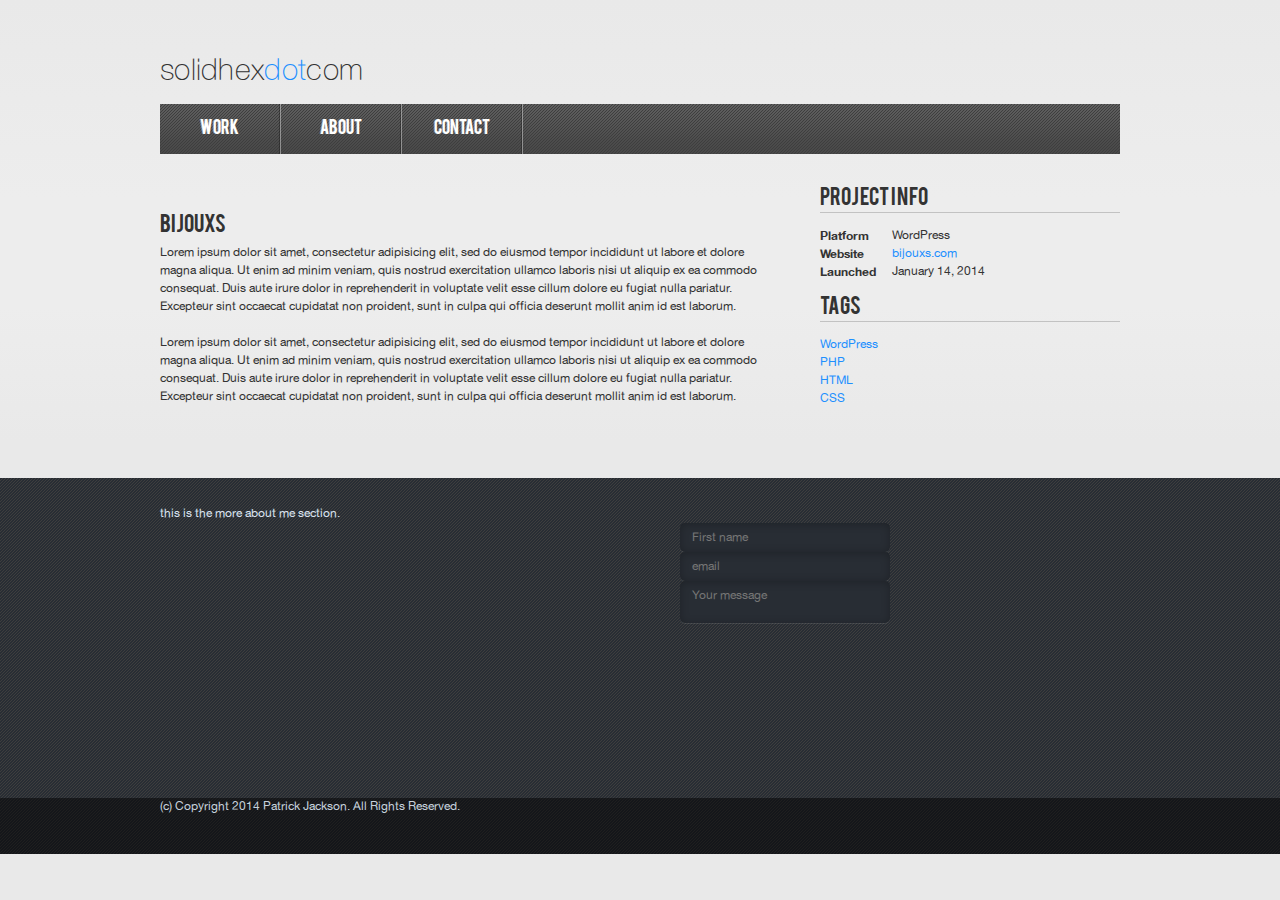
==== detail.html @ 00b9f591 "still working on a sample layout template..." ====
<!DOCTYPE html>
<head>
	<meta charset="utf-8">
	<meta name="viewport" content="width=device-width">
	<title>WordPress Developer Los Angeles &mdash; solidhex.com</title>
	<link rel="stylesheet" href="/assets/css/style.css">
</head>
<body>
	<div id="container">
		<header>
			<h1><a href="/">solidhex<span>dot</span>com</a></h1>
			<nav role="navigation">
				<a href="#">Work</a><a href="#">About</a><a href="#">Contact</a>
			</nav>
		</header>
		<div id="main" role="main">
			<div class="detail">
				<article>
					<figure>
						<img src="http://placekitten.com/620/300" alt="">
					</figure>
					<h2>Bijouxs</h2>
					<p>Lorem ipsum dolor sit amet, consectetur adipisicing elit, sed do eiusmod tempor incididunt ut labore et dolore magna aliqua. Ut enim ad minim veniam, quis nostrud exercitation ullamco laboris nisi ut aliquip ex ea commodo consequat. Duis aute irure dolor in reprehenderit in voluptate velit esse cillum dolore eu fugiat nulla pariatur. Excepteur sint occaecat cupidatat non proident, sunt in culpa qui officia deserunt mollit anim id est laborum.</p>
					<p>Lorem ipsum dolor sit amet, consectetur adipisicing elit, sed do eiusmod tempor incididunt ut labore et dolore magna aliqua. Ut enim ad minim veniam, quis nostrud exercitation ullamco laboris nisi ut aliquip ex ea commodo consequat. Duis aute irure dolor in reprehenderit in voluptate velit esse cillum dolore eu fugiat nulla pariatur. Excepteur sint occaecat cupidatat non proident, sunt in culpa qui officia deserunt mollit anim id est laborum.</p>
				</article>
				<aside>
					<h2>Project Info</h2>
					<dl class="info">
						<dt>Platform</dt>
						<dd>WordPress</dd>
						<dt>Website</dt>
						<dd><a href="http://bijouxs.com" rel="noreferrer external">bijouxs.com</a></dd>
						<dt>Launched</dt>
						<dd>January 14, 2014</dd>
					</dl>	
					<h2>Tags</h2>
					<ul>
						<li><a href="#">WordPress</a></li>
						<li><a href="#">PHP</a></li>
						<li><a href="#">HTML</a></li>
						<li><a href="#">CSS</a></li>
					</ul>
				</aside>
			</div>
		</div>
		<footer>
			<div>
				<div id="more">
					this is the more about me section.
				</div>
				<aside class="contact-me">
					<form action="#" id="contact-form">
						<input type="text" name="first" placeholder="First name">
						<input type="email" placeholder="email">
						<textarea name="message" placeholder="Your message"></textarea>
					</form>
				</aside>
			</div>
				<section class="sosumi">
					<div>(c) Copyright 2014 Patrick Jackson. All Rights Reserved.</div> 
				</section>
		</footer>
	</div>
<script src="//code.jquery.com/jquery-1.10.2.min.js"></script>
</body>
</html>
---- assets/css/style.css ----
html,body,div,span,applet,object,iframe,h1,h2,h3,h4,h5,h6,p,blockquote,pre,a,abbr,acronym,address,big,cite,code,del,dfn,em,img,ins,kbd,q,s,samp,small,strike,strong,sub,sup,tt,var,b,u,i,center,dl,dt,dd,ol,ul,li,fieldset,form,label,legend,table,caption,tbody,tfoot,thead,tr,th,td,article,aside,canvas,details,embed,figure,figcaption,footer,header,hgroup,menu,nav,output,ruby,section,summary,time,mark,audio,video{margin:0;padding:0;border:0;font:inherit;font-size:100%;vertical-align:baseline}html{line-height:1}ol,ul{list-style:none}table{border-collapse:collapse;border-spacing:0}caption,th,td{text-align:left;font-weight:normal;vertical-align:middle}q,blockquote{quotes:none}q:before,q:after,blockquote:before,blockquote:after{content:"";content:none}a img{border:none}article,aside,details,figcaption,figure,footer,header,hgroup,menu,nav,section,summary{display:block}@font-face{font-family:'bebasregular';src:url("../fonts/bebas/BEBAS___-webfont.eot");src:url("../fonts/bebas/BEBAS___-webfont.eot?#iefix") format("embedded-opentype"),url("../fonts/bebas/BEBAS___-webfont.woff") format("woff"),url("../fonts/bebas/BEBAS___-webfont.ttf") format("truetype"),url("../fonts/bebas/BEBAS___-webfont.svg#bebasregular") format("svg");font-weight:normal;font-style:normal}@font-face{font-family:'Helvetica Neue Roman';src:url("../fonts/helvetica/helvetica_lt_55_roman-webfont.eot");src:url("../fonts/helvetica/helvetica_lt_55_roman-webfont.eot?#iefix") format("embedded-opentype"),url("../fonts/helvetica/helvetica_lt_55_roman-webfont.woff") format("woff"),url("../fonts/helvetica/helvetica_lt_55_roman-webfont.ttf") format("truetype"),url("../fonts/helvetica/helvetica_lt_55_roman-webfont.svg#helveticaneue_lt_55_romanRg") format("svg");font-weight:normal;font-style:normal}@font-face{font-family:'Helvetica Neue Roman';src:url("../fonts/helvetica/helveticaneuece-bold-webfont.eot");src:url("../fonts/helvetica/helveticaneuece-bold-webfont.eot?#iefix") format("embedded-opentype"),url("../fonts/helvetica/helveticaneuece-bold-webfont.woff") format("woff"),url("../fonts/helvetica/helveticaneuece-bold-webfont.ttf") format("truetype"),url("../fonts/helvetica/helveticaneuece-bold-webfont.svg#helvetica_ce_55_romanbold") format("svg");font-weight:bold;font-style:normal}@font-face{font-family:'Helvetica Neue Light 35';src:url("../fonts/helvetica/helvetica_lt_35_thin-webfont.eot");src:url("../fonts/helvetica/helvetica_lt_35_thin-webfont.eot?#iefix") format("embedded-opentype"),url("../fonts/helvetica/helvetica_lt_35_thin-webfont.woff") format("woff"),url("../fonts/helvetica/helvetica_lt_35_thin-webfont.ttf") format("truetype"),url("../fonts/helvetica/helvetica_lt_35_thin-webfont.svg#helveticaneue_lt_35_thinRg") format("svg");font-weight:normal;font-style:normal}@font-face{font-family:'Helvetica LT 25 Ultra Light';src:url("../fonts/helvetica/HelveticaNeueLT-UltraLight.eot");src:url("../fonts/helvetica/HelveticaNeueLT-UltraLight.eot?#iefix") format("embedded-opentype"),url("../fonts/helvetica/HelveticaNeueLT-UltraLight.woff") format("woff"),url("../fonts/helvetica/HelveticaNeueLT-UltraLight.ttf") format("truetype"),url("../fonts/helvetica/HelveticaNeueLT-UltraLight.svg#HelveticaNeueLT-UltraLight") format("svg");font-weight:normal;font-style:normal}@font-face{font-family:'Helvetica Neue Black';src:url("../fonts/helvetica/HelveticaNeueLT-Black.eot");src:url("../fonts/helvetica/HelveticaNeueLT-Black.eot?#iefix") format("embedded-opentype"),url("../fonts/helvetica/HelveticaNeueLT-Black.woff") format("woff"),url("../fonts/helvetica/HelveticaNeueLT-Black.ttf") format("truetype"),url("../fonts/helvetica/HelveticaNeueLT-Black.svg#HelveticaNeueLT-Black") format("svg");font-weight:normal;font-style:normal}*{-moz-box-sizing:border-box;box-sizing:border-box}#container>header,#container #main,#container>footer>div,#container>footer .sosumi>div{width:960px;margin:0 auto}html,body{min-height:100%}body{font:12px/18px 'Helvetica Neue Roman', Arial, sans-serif;background-color:#e9e9e9;color:#333;*zoom:1;filter:progid:DXImageTransform.Microsoft.gradient(gradientType=0, startColorstr='#FFE9E9E9', endColorstr='#FFE9E9E9');background-image:-webkit-gradient(linear, 50% 0%, 50% 100%, color-stop(0%, #e9e9e9), color-stop(22%, #ededed), color-stop(34%, #ededed), color-stop(49%, #e9e9e9), color-stop(100%, #e9e9e9));background-image:-webkit-linear-gradient(top, #e9e9e9 0%,#ededed 22%,#ededed 34%,#e9e9e9 49%,#e9e9e9 100%);background-image:-moz-linear-gradient(top, #e9e9e9 0%,#ededed 22%,#ededed 34%,#e9e9e9 49%,#e9e9e9 100%);background-image:-o-linear-gradient(top, #e9e9e9 0%,#ededed 22%,#ededed 34%,#e9e9e9 49%,#e9e9e9 100%);background-image:linear-gradient(top, #e9e9e9 0%,#ededed 22%,#ededed 34%,#e9e9e9 49%,#e9e9e9 100%)}p{margin:0 0 18px}textarea{resize:none}input[type='text'],input[type='email'],textarea{display:block;font:12px 'Helvetica Neue Roman', Arial, sans-serif;-webkit-border-radius:3px 3px;-moz-border-radius:3px / 3px 3px 4px 4px;border-radius:3px / 3px 3px 4px 4px;background-color:#282d34;-webkit-box-shadow:0 1px rgba(255,255,255,0.1),inset 0 1px 8px rgba(0,0,0,0.25);-moz-box-shadow:0 1px rgba(255,255,255,0.1),inset 0 1px 8px rgba(0,0,0,0.25);box-shadow:0 1px rgba(255,255,255,0.1),inset 0 1px 8px rgba(0,0,0,0.25);-webkit-border-radius:5px;-moz-border-radius:5px;-ms-border-radius:5px;-o-border-radius:5px;border-radius:5px;border:none;color:#fff;padding:8px 12px;width:210px}img{display:block;max-width:100%;height:auto}strong{font-weight:bold}a{text-decoration:none;color:#1e90ff}a:hover{color:#e16f00}#container>header>h1{margin:54px 0 18px;font:30px/32px 'Helvetica Neue Light 35';letter-spacing:0.3px}#container>header>h1 a{color:#333}#container>header>h1 a span{color:#1e90ff;-webkit-transition:all 250ms cubic-bezier(0.42, 0, 0.58, 1);-moz-transition:all 250ms cubic-bezier(0.42, 0, 0.58, 1);-o-transition:all 250ms cubic-bezier(0.42, 0, 0.58, 1);transition:all 250ms cubic-bezier(0.42, 0, 0.58, 1)}#container>header>h1 a:hover span{color:#e16f00}#container>header figure{max-height:160px;overflow:hidden}#container>header [role='navigation']{background-color:#5e5e5e;*zoom:1;filter:progid:DXImageTransform.Microsoft.gradient(gradientType=0, startColorstr='#FF5E5E5E', endColorstr='#FF484848');background-image:url('/assets/img/nav-bg.png?1388012667'),-webkit-gradient(linear, 50% 0%, 50% 100%, color-stop(0%, #5e5e5e), color-stop(16%, #5c5c5c), color-stop(76%, #4c4c4c), color-stop(100%, #484848));background-image:url('/assets/img/nav-bg.png?1388012667'),-webkit-linear-gradient(top, #5e5e5e 0%,#5c5c5c 16%,#4c4c4c 76%,#484848 100%);background-image:url('/assets/img/nav-bg.png?1388012667'),-moz-linear-gradient(top, #5e5e5e 0%,#5c5c5c 16%,#4c4c4c 76%,#484848 100%);background-image:url('/assets/img/nav-bg.png?1388012667'),-o-linear-gradient(top, #5e5e5e 0%,#5c5c5c 16%,#4c4c4c 76%,#484848 100%);background-image:url('/assets/img/nav-bg.png?1388012667'),linear-gradient(top, #5e5e5e 0%,#5c5c5c 16%,#4c4c4c 76%,#484848 100%)}#container>header [role='navigation'] a{display:inline-block;min-width:120px;padding:0 20px;border-right:1px solid rgba(0,0,0,0.27);-webkit-box-shadow:1px 0px 0px 0px rgba(255,255,255,0.4);-moz-box-shadow:1px 0px 0px 0px rgba(255,255,255,0.4);box-shadow:1px 0px 0px 0px rgba(255,255,255,0.4);color:#fff;font:16px/50px 'bebasregular';text-decoration:none;text-shadow:-1px 0px 0px rgba(255,255,255,0.33);text-align:center;transition:all 250ms cubic-bezier(0.42, 0, 0.58, 1)}#container>header [role='navigation'] a:not(:first-child){margin-left:1px}#container>header [role='navigation'] a:hover{background-color:#454545;color:#f5f5f5;*zoom:1;filter:progid:DXImageTransform.Microsoft.gradient(gradientType=0, startColorstr='#FF454545', endColorstr='#FF494949');background-image:url('/assets/img/nav-bg.png?1388012667'),-webkit-gradient(linear, 50% 0%, 50% 100%, color-stop(0%, #454545), color-stop(100%, #494949));background-image:url('/assets/img/nav-bg.png?1388012667'),-webkit-linear-gradient(top, #454545 0%,#494949 100%);background-image:url('/assets/img/nav-bg.png?1388012667'),-moz-linear-gradient(top, #454545 0%,#494949 100%);background-image:url('/assets/img/nav-bg.png?1388012667'),-o-linear-gradient(top, #454545 0%,#494949 100%);background-image:url('/assets/img/nav-bg.png?1388012667'),linear-gradient(top, #454545 0%,#494949 100%)}#container #main{position:relative}#container #main .detail{*zoom:1;margin:36px 0 54px 0}#container #main .detail:after{content:"";display:table;clear:both}#container #main .detail article{float:left;width:620px}#container #main .detail article h2{margin:27px 0 9px;font-size:20px;font-family:'bebasregular'}#container #main .detail aside{float:right;width:300px}#container #main .detail aside dl{*zoom:1;margin-bottom:18px}#container #main .detail aside dl:after{content:"";display:table;clear:both}#container #main .detail aside dl dt{width:72px;clear:left;font-weight:bold}#container #main .detail aside dl dt,#container #main .detail aside dl dd{float:left}#container #main .detail aside h2{font-size:20px;font-family:"bebasregular";padding-bottom:4px;border-bottom:1px solid #c2c2c2;margin-bottom:14px}#container>footer{background-color:#282d34;background-image:url('/assets/img/nav-bg.png?1388012667')}#container>footer h2{margin:0;font-weight:bold;font-size:36px;line-height:38px;text-shadow:0px 1px 0px rgba(0,0,0,0.5);color:#e6e6e6}#container>footer>div{min-height:320px;padding:27px 0 0 0;color:#d9e2ef}#container>footer aside{float:right;width:440px}#container>footer .sosumi{height:56px;background:rgba(0,0,0,0.5);color:#c6d1dc}.intro h1{margin:36px 0 6px 0;font-size:36px;line-height:38px;font-family:'bebasregular'}.intro p{margin:0 0 36px 0;font-size:24px;line-height:26px;font-family:'Helvetica LT 25 Ultra Light'}.sort{border:1px solid #c2c2c2;border-style:solid none;margin:0 0 36px}.work ul.grid{border-bottom:1px solid #c2c2c2;padding-bottom:30px;margin-bottom:30px;*zoom:1}.work ul.grid:after{content:"";display:table;clear:both}.work ul.grid>li{float:left;width:310px;margin:0 15px 15px 0;padding:10px;background:#fff;-webkit-box-shadow:0 0 3px rgba(0,0,0,0.3);-moz-box-shadow:0 0 3px rgba(0,0,0,0.3);box-shadow:0 0 3px rgba(0,0,0,0.3);cursor:pointer}.work ul.grid>li:nth-child(3n+3){margin-right:0}.work ul.grid>li figure{position:relative}.work ul.grid>li figure figcaption{padding:10px;position:absolute;right:0;bottom:0;left:0;background:rgba(51,51,51,0.8);color:#fff;text-transform:uppercase;letter-spacing:0.12px;font-weight:bold}
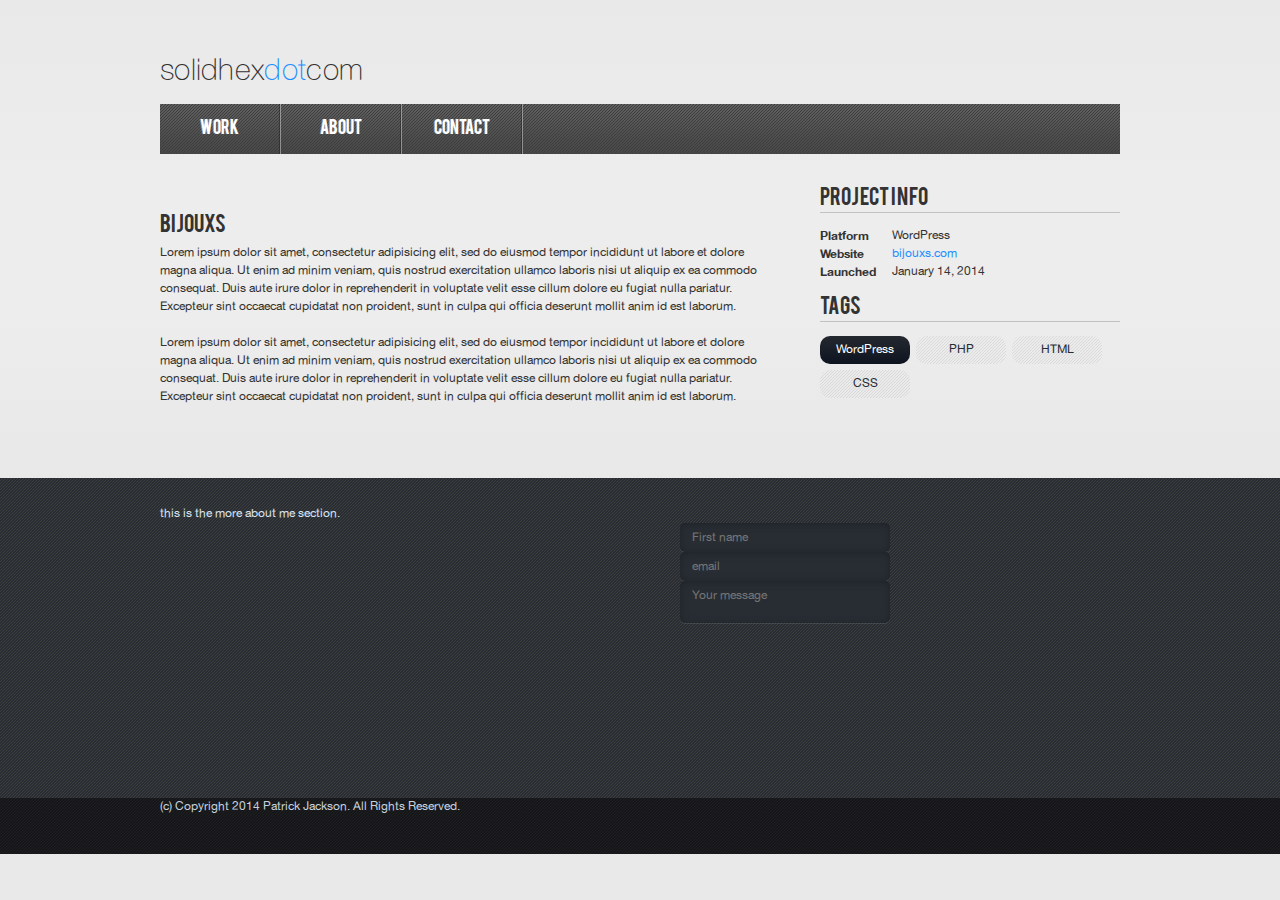
==== commit 99667468: "add tags in" ====
--- a/detail.html
+++ b/detail.html
@@ -34,8 +34,8 @@
 						<dd>January 14, 2014</dd>
 					</dl>	
 					<h2>Tags</h2>
-					<ul>
-						<li><a href="#">WordPress</a></li>
+					<ul class="tags">
+						<li><a href="#" class="active">WordPress</a></li>
 						<li><a href="#">PHP</a></li>
 						<li><a href="#">HTML</a></li>
 						<li><a href="#">CSS</a></li>
--- a/assets/css/style.css
+++ b/assets/css/style.css
@@ -1 +1 @@
-html,body,div,span,applet,object,iframe,h1,h2,h3,h4,h5,h6,p,blockquote,pre,a,abbr,acronym,address,big,cite,code,del,dfn,em,img,ins,kbd,q,s,samp,small,strike,strong,sub,sup,tt,var,b,u,i,center,dl,dt,dd,ol,ul,li,fieldset,form,label,legend,table,caption,tbody,tfoot,thead,tr,th,td,article,aside,canvas,details,embed,figure,figcaption,footer,header,hgroup,menu,nav,output,ruby,section,summary,time,mark,audio,video{margin:0;padding:0;border:0;font:inherit;font-size:100%;vertical-align:baseline}html{line-height:1}ol,ul{list-style:none}table{border-collapse:collapse;border-spacing:0}caption,th,td{text-align:left;font-weight:normal;vertical-align:middle}q,blockquote{quotes:none}q:before,q:after,blockquote:before,blockquote:after{content:"";content:none}a img{border:none}article,aside,details,figcaption,figure,footer,header,hgroup,menu,nav,section,summary{display:block}@font-face{font-family:'bebasregular';src:url("../fonts/bebas/BEBAS___-webfont.eot");src:url("../fonts/bebas/BEBAS___-webfont.eot?#iefix") format("embedded-opentype"),url("../fonts/bebas/BEBAS___-webfont.woff") format("woff"),url("../fonts/bebas/BEBAS___-webfont.ttf") format("truetype"),url("../fonts/bebas/BEBAS___-webfont.svg#bebasregular") format("svg");font-weight:normal;font-style:normal}@font-face{font-family:'Helvetica Neue Roman';src:url("../fonts/helvetica/helvetica_lt_55_roman-webfont.eot");src:url("../fonts/helvetica/helvetica_lt_55_roman-webfont.eot?#iefix") format("embedded-opentype"),url("../fonts/helvetica/helvetica_lt_55_roman-webfont.woff") format("woff"),url("../fonts/helvetica/helvetica_lt_55_roman-webfont.ttf") format("truetype"),url("../fonts/helvetica/helvetica_lt_55_roman-webfont.svg#helveticaneue_lt_55_romanRg") format("svg");font-weight:normal;font-style:normal}@font-face{font-family:'Helvetica Neue Roman';src:url("../fonts/helvetica/helveticaneuece-bold-webfont.eot");src:url("../fonts/helvetica/helveticaneuece-bold-webfont.eot?#iefix") format("embedded-opentype"),url("../fonts/helvetica/helveticaneuece-bold-webfont.woff") format("woff"),url("../fonts/helvetica/helveticaneuece-bold-webfont.ttf") format("truetype"),url("../fonts/helvetica/helveticaneuece-bold-webfont.svg#helvetica_ce_55_romanbold") format("svg");font-weight:bold;font-style:normal}@font-face{font-family:'Helvetica Neue Light 35';src:url("../fonts/helvetica/helvetica_lt_35_thin-webfont.eot");src:url("../fonts/helvetica/helvetica_lt_35_thin-webfont.eot?#iefix") format("embedded-opentype"),url("../fonts/helvetica/helvetica_lt_35_thin-webfont.woff") format("woff"),url("../fonts/helvetica/helvetica_lt_35_thin-webfont.ttf") format("truetype"),url("../fonts/helvetica/helvetica_lt_35_thin-webfont.svg#helveticaneue_lt_35_thinRg") format("svg");font-weight:normal;font-style:normal}@font-face{font-family:'Helvetica LT 25 Ultra Light';src:url("../fonts/helvetica/HelveticaNeueLT-UltraLight.eot");src:url("../fonts/helvetica/HelveticaNeueLT-UltraLight.eot?#iefix") format("embedded-opentype"),url("../fonts/helvetica/HelveticaNeueLT-UltraLight.woff") format("woff"),url("../fonts/helvetica/HelveticaNeueLT-UltraLight.ttf") format("truetype"),url("../fonts/helvetica/HelveticaNeueLT-UltraLight.svg#HelveticaNeueLT-UltraLight") format("svg");font-weight:normal;font-style:normal}@font-face{font-family:'Helvetica Neue Black';src:url("../fonts/helvetica/HelveticaNeueLT-Black.eot");src:url("../fonts/helvetica/HelveticaNeueLT-Black.eot?#iefix") format("embedded-opentype"),url("../fonts/helvetica/HelveticaNeueLT-Black.woff") format("woff"),url("../fonts/helvetica/HelveticaNeueLT-Black.ttf") format("truetype"),url("../fonts/helvetica/HelveticaNeueLT-Black.svg#HelveticaNeueLT-Black") format("svg");font-weight:normal;font-style:normal}*{-moz-box-sizing:border-box;box-sizing:border-box}#container>header,#container #main,#container>footer>div,#container>footer .sosumi>div{width:960px;margin:0 auto}html,body{min-height:100%}body{font:12px/18px 'Helvetica Neue Roman', Arial, sans-serif;background-color:#e9e9e9;color:#333;*zoom:1;filter:progid:DXImageTransform.Microsoft.gradient(gradientType=0, startColorstr='#FFE9E9E9', endColorstr='#FFE9E9E9');background-image:-webkit-gradient(linear, 50% 0%, 50% 100%, color-stop(0%, #e9e9e9), color-stop(22%, #ededed), color-stop(34%, #ededed), color-stop(49%, #e9e9e9), color-stop(100%, #e9e9e9));background-image:-webkit-linear-gradient(top, #e9e9e9 0%,#ededed 22%,#ededed 34%,#e9e9e9 49%,#e9e9e9 100%);background-image:-moz-linear-gradient(top, #e9e9e9 0%,#ededed 22%,#ededed 34%,#e9e9e9 49%,#e9e9e9 100%);background-image:-o-linear-gradient(top, #e9e9e9 0%,#ededed 22%,#ededed 34%,#e9e9e9 49%,#e9e9e9 100%);background-image:linear-gradient(top, #e9e9e9 0%,#ededed 22%,#ededed 34%,#e9e9e9 49%,#e9e9e9 100%)}p{margin:0 0 18px}textarea{resize:none}input[type='text'],input[type='email'],textarea{display:block;font:12px 'Helvetica Neue Roman', Arial, sans-serif;-webkit-border-radius:3px 3px;-moz-border-radius:3px / 3px 3px 4px 4px;border-radius:3px / 3px 3px 4px 4px;background-color:#282d34;-webkit-box-shadow:0 1px rgba(255,255,255,0.1),inset 0 1px 8px rgba(0,0,0,0.25);-moz-box-shadow:0 1px rgba(255,255,255,0.1),inset 0 1px 8px rgba(0,0,0,0.25);box-shadow:0 1px rgba(255,255,255,0.1),inset 0 1px 8px rgba(0,0,0,0.25);-webkit-border-radius:5px;-moz-border-radius:5px;-ms-border-radius:5px;-o-border-radius:5px;border-radius:5px;border:none;color:#fff;padding:8px 12px;width:210px}img{display:block;max-width:100%;height:auto}strong{font-weight:bold}a{text-decoration:none;color:#1e90ff}a:hover{color:#e16f00}#container>header>h1{margin:54px 0 18px;font:30px/32px 'Helvetica Neue Light 35';letter-spacing:0.3px}#container>header>h1 a{color:#333}#container>header>h1 a span{color:#1e90ff;-webkit-transition:all 250ms cubic-bezier(0.42, 0, 0.58, 1);-moz-transition:all 250ms cubic-bezier(0.42, 0, 0.58, 1);-o-transition:all 250ms cubic-bezier(0.42, 0, 0.58, 1);transition:all 250ms cubic-bezier(0.42, 0, 0.58, 1)}#container>header>h1 a:hover span{color:#e16f00}#container>header figure{max-height:160px;overflow:hidden}#container>header [role='navigation']{background-color:#5e5e5e;*zoom:1;filter:progid:DXImageTransform.Microsoft.gradient(gradientType=0, startColorstr='#FF5E5E5E', endColorstr='#FF484848');background-image:url('/assets/img/nav-bg.png?1388012667'),-webkit-gradient(linear, 50% 0%, 50% 100%, color-stop(0%, #5e5e5e), color-stop(16%, #5c5c5c), color-stop(76%, #4c4c4c), color-stop(100%, #484848));background-image:url('/assets/img/nav-bg.png?1388012667'),-webkit-linear-gradient(top, #5e5e5e 0%,#5c5c5c 16%,#4c4c4c 76%,#484848 100%);background-image:url('/assets/img/nav-bg.png?1388012667'),-moz-linear-gradient(top, #5e5e5e 0%,#5c5c5c 16%,#4c4c4c 76%,#484848 100%);background-image:url('/assets/img/nav-bg.png?1388012667'),-o-linear-gradient(top, #5e5e5e 0%,#5c5c5c 16%,#4c4c4c 76%,#484848 100%);background-image:url('/assets/img/nav-bg.png?1388012667'),linear-gradient(top, #5e5e5e 0%,#5c5c5c 16%,#4c4c4c 76%,#484848 100%)}#container>header [role='navigation'] a{display:inline-block;min-width:120px;padding:0 20px;border-right:1px solid rgba(0,0,0,0.27);-webkit-box-shadow:1px 0px 0px 0px rgba(255,255,255,0.4);-moz-box-shadow:1px 0px 0px 0px rgba(255,255,255,0.4);box-shadow:1px 0px 0px 0px rgba(255,255,255,0.4);color:#fff;font:16px/50px 'bebasregular';text-decoration:none;text-shadow:-1px 0px 0px rgba(255,255,255,0.33);text-align:center;transition:all 250ms cubic-bezier(0.42, 0, 0.58, 1)}#container>header [role='navigation'] a:not(:first-child){margin-left:1px}#container>header [role='navigation'] a:hover{background-color:#454545;color:#f5f5f5;*zoom:1;filter:progid:DXImageTransform.Microsoft.gradient(gradientType=0, startColorstr='#FF454545', endColorstr='#FF494949');background-image:url('/assets/img/nav-bg.png?1388012667'),-webkit-gradient(linear, 50% 0%, 50% 100%, color-stop(0%, #454545), color-stop(100%, #494949));background-image:url('/assets/img/nav-bg.png?1388012667'),-webkit-linear-gradient(top, #454545 0%,#494949 100%);background-image:url('/assets/img/nav-bg.png?1388012667'),-moz-linear-gradient(top, #454545 0%,#494949 100%);background-image:url('/assets/img/nav-bg.png?1388012667'),-o-linear-gradient(top, #454545 0%,#494949 100%);background-image:url('/assets/img/nav-bg.png?1388012667'),linear-gradient(top, #454545 0%,#494949 100%)}#container #main{position:relative}#container #main .detail{*zoom:1;margin:36px 0 54px 0}#container #main .detail:after{content:"";display:table;clear:both}#container #main .detail article{float:left;width:620px}#container #main .detail article h2{margin:27px 0 9px;font-size:20px;font-family:'bebasregular'}#container #main .detail aside{float:right;width:300px}#container #main .detail aside dl{*zoom:1;margin-bottom:18px}#container #main .detail aside dl:after{content:"";display:table;clear:both}#container #main .detail aside dl dt{width:72px;clear:left;font-weight:bold}#container #main .detail aside dl dt,#container #main .detail aside dl dd{float:left}#container #main .detail aside h2{font-size:20px;font-family:"bebasregular";padding-bottom:4px;border-bottom:1px solid #c2c2c2;margin-bottom:14px}#container>footer{background-color:#282d34;background-image:url('/assets/img/nav-bg.png?1388012667')}#container>footer h2{margin:0;font-weight:bold;font-size:36px;line-height:38px;text-shadow:0px 1px 0px rgba(0,0,0,0.5);color:#e6e6e6}#container>footer>div{min-height:320px;padding:27px 0 0 0;color:#d9e2ef}#container>footer aside{float:right;width:440px}#container>footer .sosumi{height:56px;background:rgba(0,0,0,0.5);color:#c6d1dc}.intro h1{margin:36px 0 6px 0;font-size:36px;line-height:38px;font-family:'bebasregular'}.intro p{margin:0 0 36px 0;font-size:24px;line-height:26px;font-family:'Helvetica LT 25 Ultra Light'}.sort{border:1px solid #c2c2c2;border-style:solid none;margin:0 0 36px}.work ul.grid{border-bottom:1px solid #c2c2c2;padding-bottom:30px;margin-bottom:30px;*zoom:1}.work ul.grid:after{content:"";display:table;clear:both}.work ul.grid>li{float:left;width:310px;margin:0 15px 15px 0;padding:10px;background:#fff;-webkit-box-shadow:0 0 3px rgba(0,0,0,0.3);-moz-box-shadow:0 0 3px rgba(0,0,0,0.3);box-shadow:0 0 3px rgba(0,0,0,0.3);cursor:pointer}.work ul.grid>li:nth-child(3n+3){margin-right:0}.work ul.grid>li figure{position:relative}.work ul.grid>li figure figcaption{padding:10px;position:absolute;right:0;bottom:0;left:0;background:rgba(51,51,51,0.8);color:#fff;text-transform:uppercase;letter-spacing:0.12px;font-weight:bold}
+html,body,div,span,applet,object,iframe,h1,h2,h3,h4,h5,h6,p,blockquote,pre,a,abbr,acronym,address,big,cite,code,del,dfn,em,img,ins,kbd,q,s,samp,small,strike,strong,sub,sup,tt,var,b,u,i,center,dl,dt,dd,ol,ul,li,fieldset,form,label,legend,table,caption,tbody,tfoot,thead,tr,th,td,article,aside,canvas,details,embed,figure,figcaption,footer,header,hgroup,menu,nav,output,ruby,section,summary,time,mark,audio,video{margin:0;padding:0;border:0;font:inherit;font-size:100%;vertical-align:baseline}html{line-height:1}ol,ul{list-style:none}table{border-collapse:collapse;border-spacing:0}caption,th,td{text-align:left;font-weight:normal;vertical-align:middle}q,blockquote{quotes:none}q:before,q:after,blockquote:before,blockquote:after{content:"";content:none}a img{border:none}article,aside,details,figcaption,figure,footer,header,hgroup,menu,nav,section,summary{display:block}@font-face{font-family:'bebasregular';src:url("../fonts/bebas/BEBAS___-webfont.eot");src:url("../fonts/bebas/BEBAS___-webfont.eot?#iefix") format("embedded-opentype"),url("../fonts/bebas/BEBAS___-webfont.woff") format("woff"),url("../fonts/bebas/BEBAS___-webfont.ttf") format("truetype"),url("../fonts/bebas/BEBAS___-webfont.svg#bebasregular") format("svg");font-weight:normal;font-style:normal}@font-face{font-family:'Helvetica Neue Roman';src:url("../fonts/helvetica/helvetica_lt_55_roman-webfont.eot");src:url("../fonts/helvetica/helvetica_lt_55_roman-webfont.eot?#iefix") format("embedded-opentype"),url("../fonts/helvetica/helvetica_lt_55_roman-webfont.woff") format("woff"),url("../fonts/helvetica/helvetica_lt_55_roman-webfont.ttf") format("truetype"),url("../fonts/helvetica/helvetica_lt_55_roman-webfont.svg#helveticaneue_lt_55_romanRg") format("svg");font-weight:normal;font-style:normal}@font-face{font-family:'Helvetica Neue Roman';src:url("../fonts/helvetica/helveticaneuece-bold-webfont.eot");src:url("../fonts/helvetica/helveticaneuece-bold-webfont.eot?#iefix") format("embedded-opentype"),url("../fonts/helvetica/helveticaneuece-bold-webfont.woff") format("woff"),url("../fonts/helvetica/helveticaneuece-bold-webfont.ttf") format("truetype"),url("../fonts/helvetica/helveticaneuece-bold-webfont.svg#helvetica_ce_55_romanbold") format("svg");font-weight:bold;font-style:normal}@font-face{font-family:'Helvetica Neue Light 35';src:url("../fonts/helvetica/helvetica_lt_35_thin-webfont.eot");src:url("../fonts/helvetica/helvetica_lt_35_thin-webfont.eot?#iefix") format("embedded-opentype"),url("../fonts/helvetica/helvetica_lt_35_thin-webfont.woff") format("woff"),url("../fonts/helvetica/helvetica_lt_35_thin-webfont.ttf") format("truetype"),url("../fonts/helvetica/helvetica_lt_35_thin-webfont.svg#helveticaneue_lt_35_thinRg") format("svg");font-weight:normal;font-style:normal}@font-face{font-family:'Helvetica LT 25 Ultra Light';src:url("../fonts/helvetica/HelveticaNeueLT-UltraLight.eot");src:url("../fonts/helvetica/HelveticaNeueLT-UltraLight.eot?#iefix") format("embedded-opentype"),url("../fonts/helvetica/HelveticaNeueLT-UltraLight.woff") format("woff"),url("../fonts/helvetica/HelveticaNeueLT-UltraLight.ttf") format("truetype"),url("../fonts/helvetica/HelveticaNeueLT-UltraLight.svg#HelveticaNeueLT-UltraLight") format("svg");font-weight:normal;font-style:normal}@font-face{font-family:'Helvetica Neue Black';src:url("../fonts/helvetica/HelveticaNeueLT-Black.eot");src:url("../fonts/helvetica/HelveticaNeueLT-Black.eot?#iefix") format("embedded-opentype"),url("../fonts/helvetica/HelveticaNeueLT-Black.woff") format("woff"),url("../fonts/helvetica/HelveticaNeueLT-Black.ttf") format("truetype"),url("../fonts/helvetica/HelveticaNeueLT-Black.svg#HelveticaNeueLT-Black") format("svg");font-weight:normal;font-style:normal}*{-moz-box-sizing:border-box;box-sizing:border-box}#container>header,#container #main,#container>footer>div,#container>footer .sosumi>div{width:960px;margin:0 auto}html,body{min-height:100%}body{font:12px/18px 'Helvetica Neue Roman', Arial, sans-serif;background-color:#e9e9e9;color:#333;*zoom:1;filter:progid:DXImageTransform.Microsoft.gradient(gradientType=0, startColorstr='#FFE9E9E9', endColorstr='#FFE9E9E9');background-image:-webkit-gradient(linear, 50% 0%, 50% 100%, color-stop(0%, #e9e9e9), color-stop(22%, #ededed), color-stop(34%, #ededed), color-stop(49%, #e9e9e9), color-stop(100%, #e9e9e9));background-image:-webkit-linear-gradient(top, #e9e9e9 0%,#ededed 22%,#ededed 34%,#e9e9e9 49%,#e9e9e9 100%);background-image:-moz-linear-gradient(top, #e9e9e9 0%,#ededed 22%,#ededed 34%,#e9e9e9 49%,#e9e9e9 100%);background-image:-o-linear-gradient(top, #e9e9e9 0%,#ededed 22%,#ededed 34%,#e9e9e9 49%,#e9e9e9 100%);background-image:linear-gradient(top, #e9e9e9 0%,#ededed 22%,#ededed 34%,#e9e9e9 49%,#e9e9e9 100%)}p{margin:0 0 18px}textarea{resize:none}input[type='text'],input[type='email'],textarea{display:block;font:12px 'Helvetica Neue Roman', Arial, sans-serif;-webkit-border-radius:3px 3px;-moz-border-radius:3px / 3px 3px 4px 4px;border-radius:3px / 3px 3px 4px 4px;background-color:#282d34;-webkit-box-shadow:0 1px rgba(255,255,255,0.1),inset 0 1px 8px rgba(0,0,0,0.25);-moz-box-shadow:0 1px rgba(255,255,255,0.1),inset 0 1px 8px rgba(0,0,0,0.25);box-shadow:0 1px rgba(255,255,255,0.1),inset 0 1px 8px rgba(0,0,0,0.25);-webkit-border-radius:5px;-moz-border-radius:5px;-ms-border-radius:5px;-o-border-radius:5px;border-radius:5px;border:none;color:#fff;padding:8px 12px;width:210px}img{display:block;max-width:100%;height:auto}strong{font-weight:bold}a{text-decoration:none;color:#1e90ff}a:hover{color:#e16f00}#container>header>h1{margin:54px 0 18px;font:30px/32px 'Helvetica Neue Light 35';letter-spacing:0.3px}#container>header>h1 a{color:#333}#container>header>h1 a span{color:#1e90ff;-webkit-transition:all 250ms cubic-bezier(0.42, 0, 0.58, 1);-moz-transition:all 250ms cubic-bezier(0.42, 0, 0.58, 1);-o-transition:all 250ms cubic-bezier(0.42, 0, 0.58, 1);transition:all 250ms cubic-bezier(0.42, 0, 0.58, 1)}#container>header>h1 a:hover span{color:#e16f00}#container>header figure{max-height:160px;overflow:hidden}#container>header [role='navigation']{background-color:#5e5e5e;*zoom:1;filter:progid:DXImageTransform.Microsoft.gradient(gradientType=0, startColorstr='#FF5E5E5E', endColorstr='#FF484848');background-image:url('/assets/img/nav-bg.png?1388012667'),-webkit-gradient(linear, 50% 0%, 50% 100%, color-stop(0%, #5e5e5e), color-stop(16%, #5c5c5c), color-stop(76%, #4c4c4c), color-stop(100%, #484848));background-image:url('/assets/img/nav-bg.png?1388012667'),-webkit-linear-gradient(top, #5e5e5e 0%,#5c5c5c 16%,#4c4c4c 76%,#484848 100%);background-image:url('/assets/img/nav-bg.png?1388012667'),-moz-linear-gradient(top, #5e5e5e 0%,#5c5c5c 16%,#4c4c4c 76%,#484848 100%);background-image:url('/assets/img/nav-bg.png?1388012667'),-o-linear-gradient(top, #5e5e5e 0%,#5c5c5c 16%,#4c4c4c 76%,#484848 100%);background-image:url('/assets/img/nav-bg.png?1388012667'),linear-gradient(top, #5e5e5e 0%,#5c5c5c 16%,#4c4c4c 76%,#484848 100%)}#container>header [role='navigation'] a{display:inline-block;min-width:120px;padding:0 20px;border-right:1px solid rgba(0,0,0,0.27);-webkit-box-shadow:1px 0px 0px 0px rgba(255,255,255,0.4);-moz-box-shadow:1px 0px 0px 0px rgba(255,255,255,0.4);box-shadow:1px 0px 0px 0px rgba(255,255,255,0.4);color:#fff;font:16px/50px 'bebasregular';text-decoration:none;text-shadow:-1px 0px 0px rgba(255,255,255,0.33);text-align:center;transition:all 250ms cubic-bezier(0.42, 0, 0.58, 1)}#container>header [role='navigation'] a:not(:first-child){margin-left:1px}#container>header [role='navigation'] a:hover{background-color:#454545;color:#f5f5f5;*zoom:1;filter:progid:DXImageTransform.Microsoft.gradient(gradientType=0, startColorstr='#FF454545', endColorstr='#FF494949');background-image:url('/assets/img/nav-bg.png?1388012667'),-webkit-gradient(linear, 50% 0%, 50% 100%, color-stop(0%, #454545), color-stop(100%, #494949));background-image:url('/assets/img/nav-bg.png?1388012667'),-webkit-linear-gradient(top, #454545 0%,#494949 100%);background-image:url('/assets/img/nav-bg.png?1388012667'),-moz-linear-gradient(top, #454545 0%,#494949 100%);background-image:url('/assets/img/nav-bg.png?1388012667'),-o-linear-gradient(top, #454545 0%,#494949 100%);background-image:url('/assets/img/nav-bg.png?1388012667'),linear-gradient(top, #454545 0%,#494949 100%)}#container #main{position:relative}#container #main .detail{*zoom:1;margin:36px 0 54px 0}#container #main .detail:after{content:"";display:table;clear:both}#container #main .detail article{float:left;width:620px}#container #main .detail article h2{margin:27px 0 9px;font-size:20px;font-family:'bebasregular'}#container #main .detail aside{float:right;width:300px}#container #main .detail aside dl{*zoom:1;margin-bottom:18px}#container #main .detail aside dl:after{content:"";display:table;clear:both}#container #main .detail aside dl dt{width:72px;clear:left;font-weight:bold}#container #main .detail aside dl dt,#container #main .detail aside dl dd{float:left}#container #main .detail aside h2{font-size:20px;font-family:"bebasregular";padding-bottom:4px;border-bottom:1px solid #c2c2c2;margin-bottom:14px}#container #main .detail aside .tags li{display:inline-block;margin:0 3px 6px 0}#container #main .detail aside .tags li a{display:inline-block;-webkit-border-radius:10px;-moz-border-radius:10px;-ms-border-radius:10px;-o-border-radius:10px;border-radius:10px;min-width:90px;padding:5px 0;text-align:center;background:transparent url('[data-uri]');color:#282d34}#container #main .detail aside .tags li a:hover,#container #main .detail aside .tags li a.active{background-color:#24282f;background-image:url('[data-uri]'),-webkit-gradient(linear, 50% 0%, 50% 100%, color-stop(0%, #24282f), color-stop(100%, #0c131f));background-image:url('[data-uri]'),-webkit-linear-gradient(top, #24282f 0%,#0c131f 100%);background-image:url('[data-uri]'),-moz-linear-gradient(top, #24282f 0%,#0c131f 100%);background-image:url('[data-uri]'),-o-linear-gradient(top, #24282f 0%,#0c131f 100%);background-image:url('[data-uri]'),linear-gradient(top, #24282f 0%,#0c131f 100%);color:#fff}#container>footer{background-color:#282d34;background-image:url('/assets/img/nav-bg.png?1388012667')}#container>footer h2{margin:0;font-weight:bold;font-size:36px;line-height:38px;text-shadow:0px 1px 0px rgba(0,0,0,0.5);color:#e6e6e6}#container>footer>div{min-height:320px;padding:27px 0 0 0;color:#d9e2ef}#container>footer aside{float:right;width:440px}#container>footer .sosumi{height:56px;background:rgba(0,0,0,0.5);color:#c6d1dc}.intro h1{margin:36px 0 6px 0;font-size:36px;line-height:38px;font-family:'bebasregular'}.intro p{margin:0 0 36px 0;font-size:24px;line-height:26px;font-family:'Helvetica LT 25 Ultra Light'}.sort{border:1px solid #c2c2c2;border-style:solid none;margin:0 0 36px}.work ul.grid{border-bottom:1px solid #c2c2c2;padding-bottom:30px;margin-bottom:30px;*zoom:1}.work ul.grid:after{content:"";display:table;clear:both}.work ul.grid>li{float:left;width:310px;margin:0 15px 15px 0;padding:10px;background:#fff;-webkit-box-shadow:0 0 3px rgba(0,0,0,0.3);-moz-box-shadow:0 0 3px rgba(0,0,0,0.3);box-shadow:0 0 3px rgba(0,0,0,0.3);cursor:pointer}.work ul.grid>li:nth-child(3n+3){margin-right:0}.work ul.grid>li figure{position:relative}.work ul.grid>li figure figcaption{padding:10px;position:absolute;right:0;bottom:0;left:0;background:rgba(51,51,51,0.8);color:#fff;text-transform:uppercase;letter-spacing:0.12px;font-weight:bold}
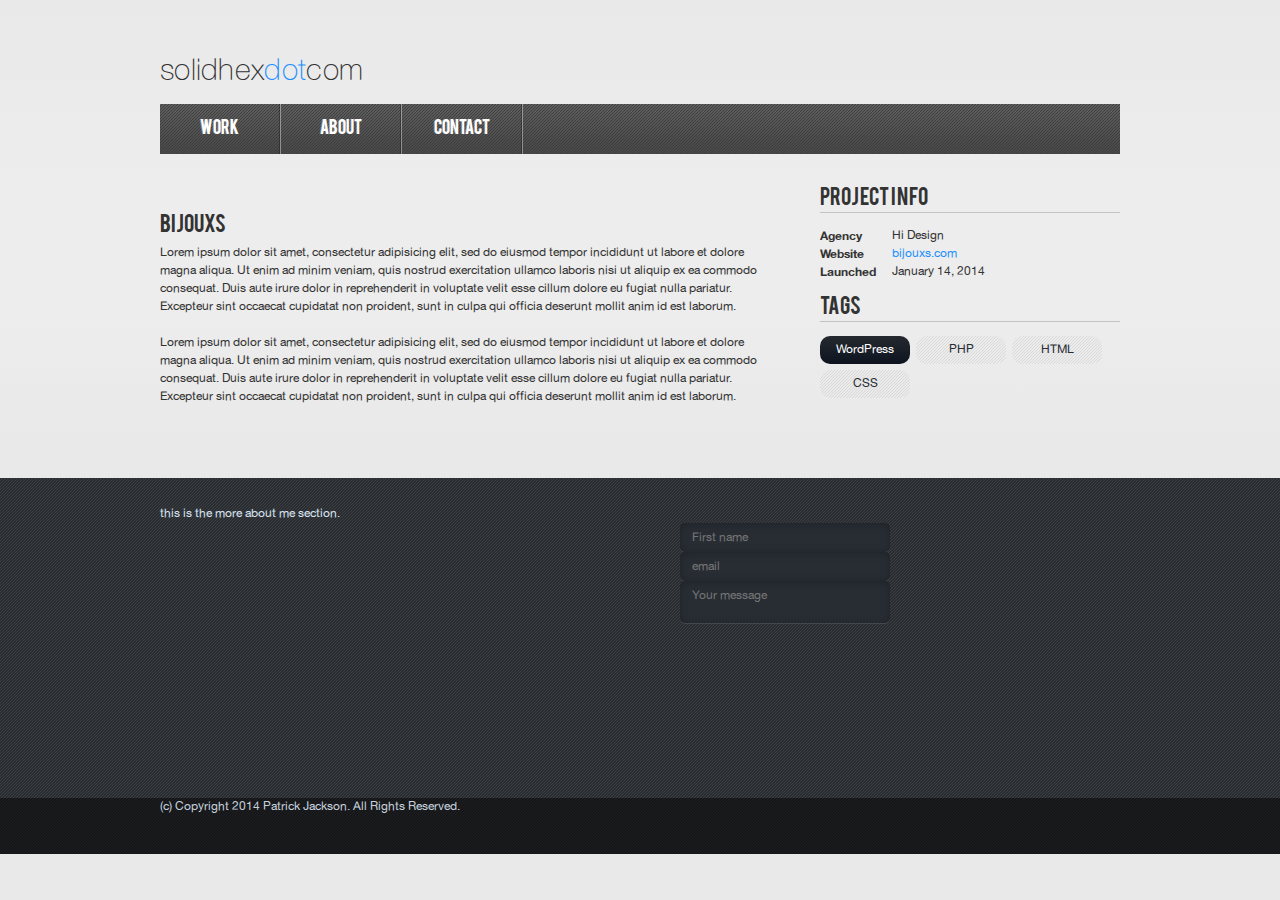
==== commit a29555b0: "static grid template." ====
--- a/detail.html
+++ b/detail.html
@@ -17,7 +17,7 @@
 			<div class="detail">
 				<article>
 					<figure>
-						<img src="http://placekitten.com/620/300" alt="">
+						<img src="http://placekitten.com/620/388" alt="">
 					</figure>
 					<h2>Bijouxs</h2>
 					<p>Lorem ipsum dolor sit amet, consectetur adipisicing elit, sed do eiusmod tempor incididunt ut labore et dolore magna aliqua. Ut enim ad minim veniam, quis nostrud exercitation ullamco laboris nisi ut aliquip ex ea commodo consequat. Duis aute irure dolor in reprehenderit in voluptate velit esse cillum dolore eu fugiat nulla pariatur. Excepteur sint occaecat cupidatat non proident, sunt in culpa qui officia deserunt mollit anim id est laborum.</p>
@@ -26,8 +26,8 @@
 				<aside>
 					<h2>Project Info</h2>
 					<dl class="info">
-						<dt>Platform</dt>
-						<dd>WordPress</dd>
+						<dt>Agency</dt>
+						<dd>Hi Design</dd>
 						<dt>Website</dt>
 						<dd><a href="http://bijouxs.com" rel="noreferrer external">bijouxs.com</a></dd>
 						<dt>Launched</dt>
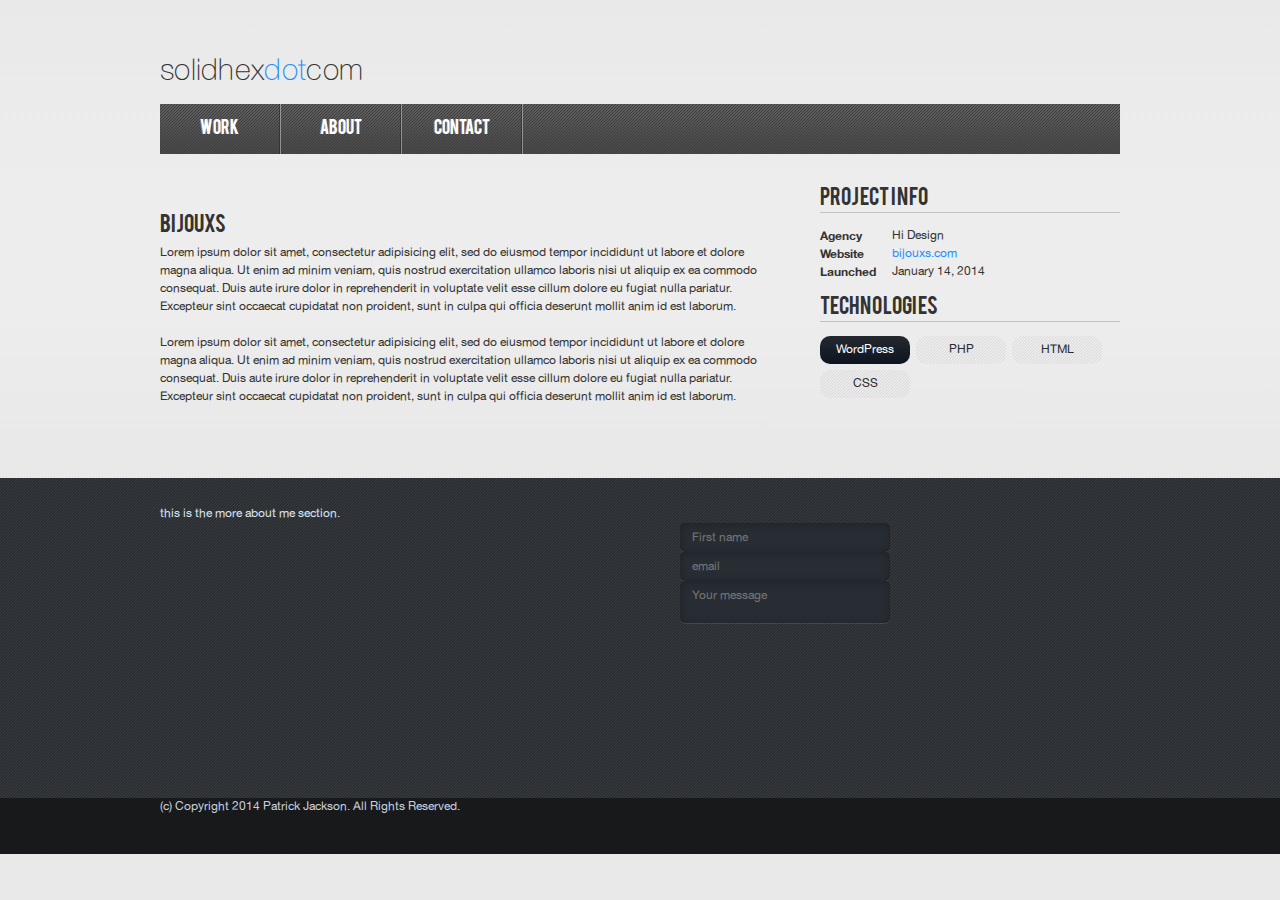
==== commit d339f104: "technologies, not tags for now." ====
--- a/detail.html
+++ b/detail.html
@@ -33,7 +33,7 @@
 						<dt>Launched</dt>
 						<dd>January 14, 2014</dd>
 					</dl>	
-					<h2>Tags</h2>
+					<h2>Technologies</h2>
 					<ul class="tags">
 						<li><a href="#" class="active">WordPress</a></li>
 						<li><a href="#">PHP</a></li>
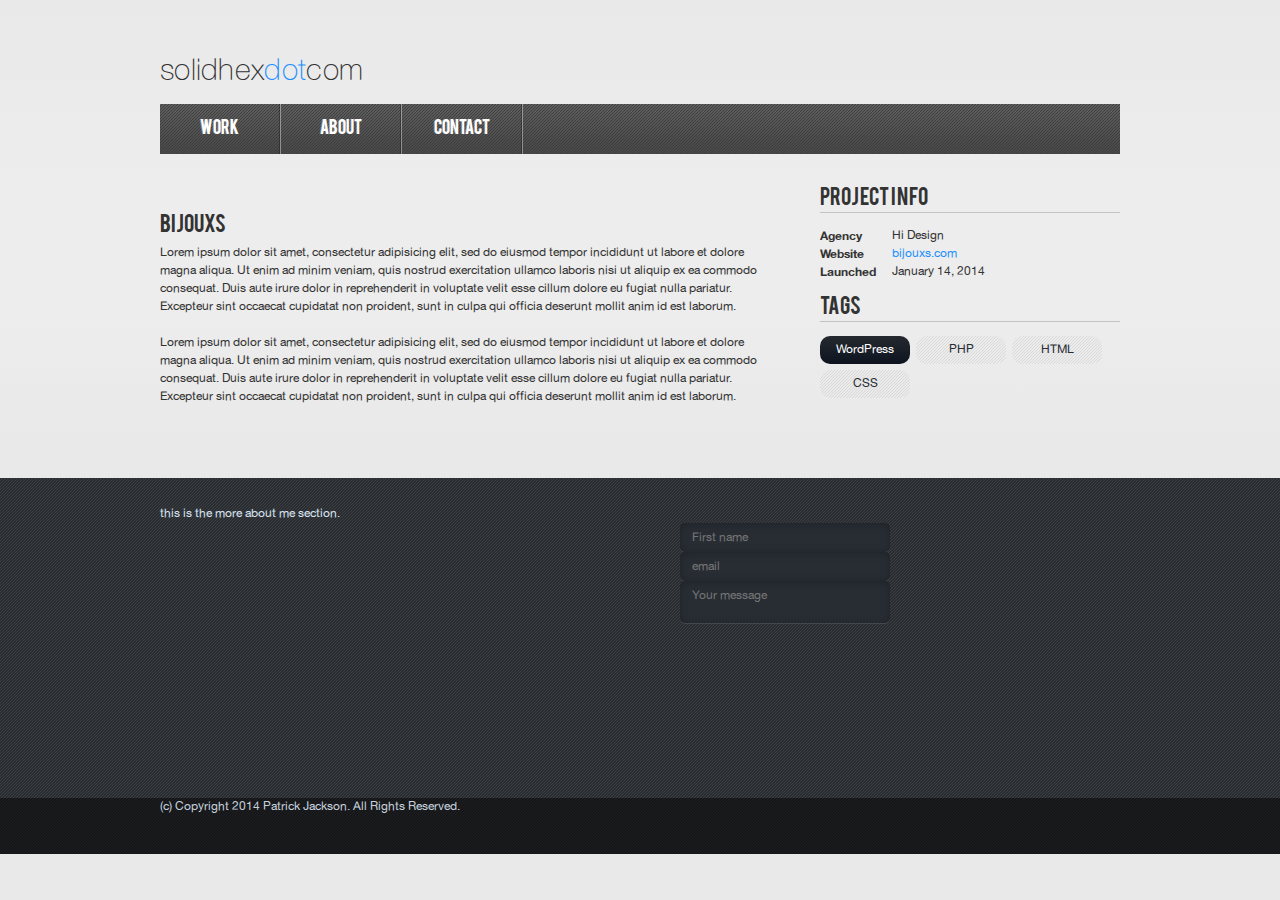
==== commit f275ecfb: "Merge branch 'master' of github.com:solidhex/solidhex" ====
--- a/detail.html
+++ b/detail.html
@@ -33,7 +33,7 @@
 						<dt>Launched</dt>
 						<dd>January 14, 2014</dd>
 					</dl>	
-					<h2>Technologies</h2>
+					<h2>Tags</h2>
 					<ul class="tags">
 						<li><a href="#" class="active">WordPress</a></li>
 						<li><a href="#">PHP</a></li>
